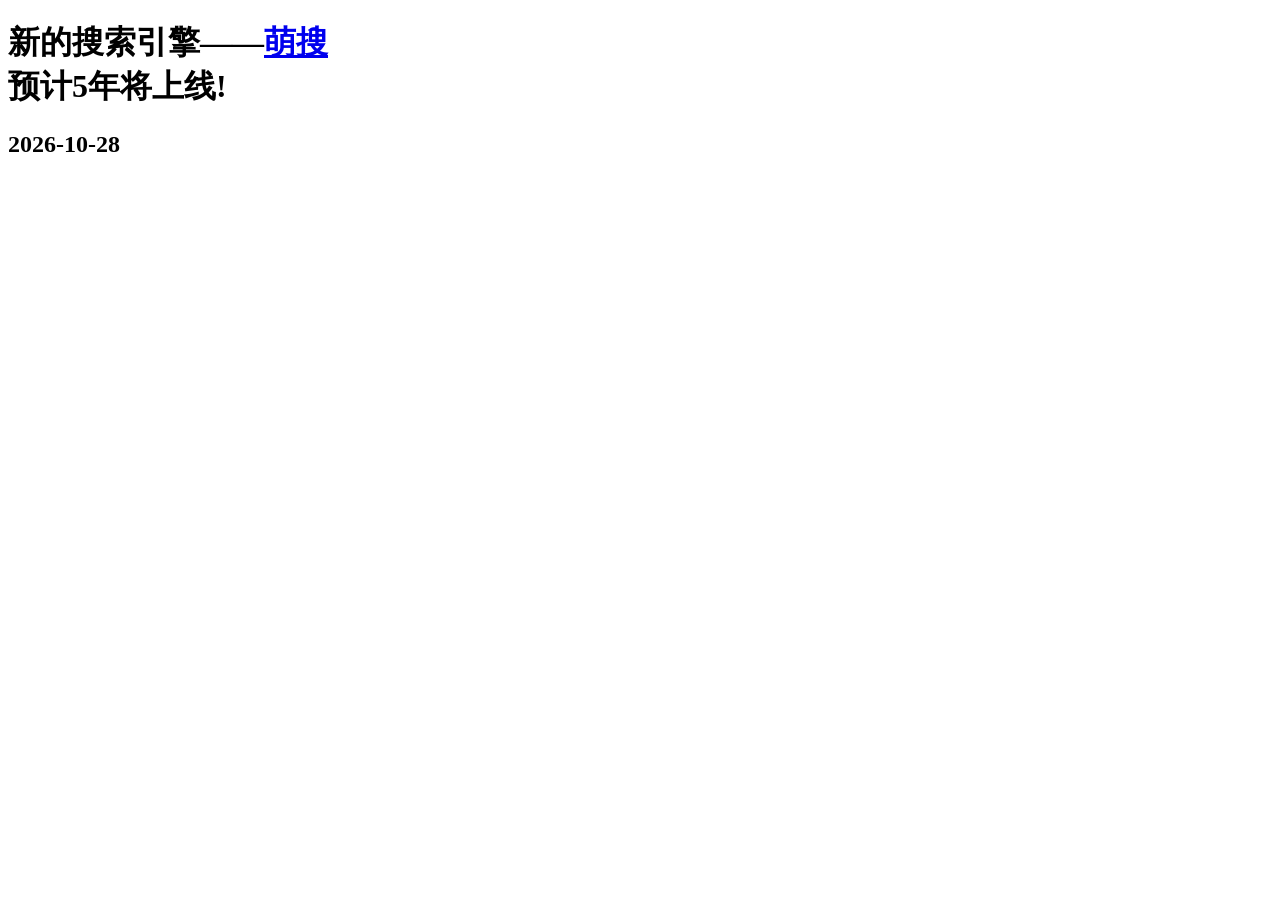
==== egg.html @ 26006311 "Add files via upload" ====
<!DOCTYPE html>
<html lang="zh">
<head>
    <meta charset="UTF-8">
    <meta name="viewport" content="width=device-width, initial-scale=1.0">
    <title>彩蛋?</title>
</head>
<body>
<h1>新的搜索引擎——<a href="moeso.cn">萌搜</a></br>预计5年将上线!<h1>
<h2>2026-10-28</h2>
</body>
</html>
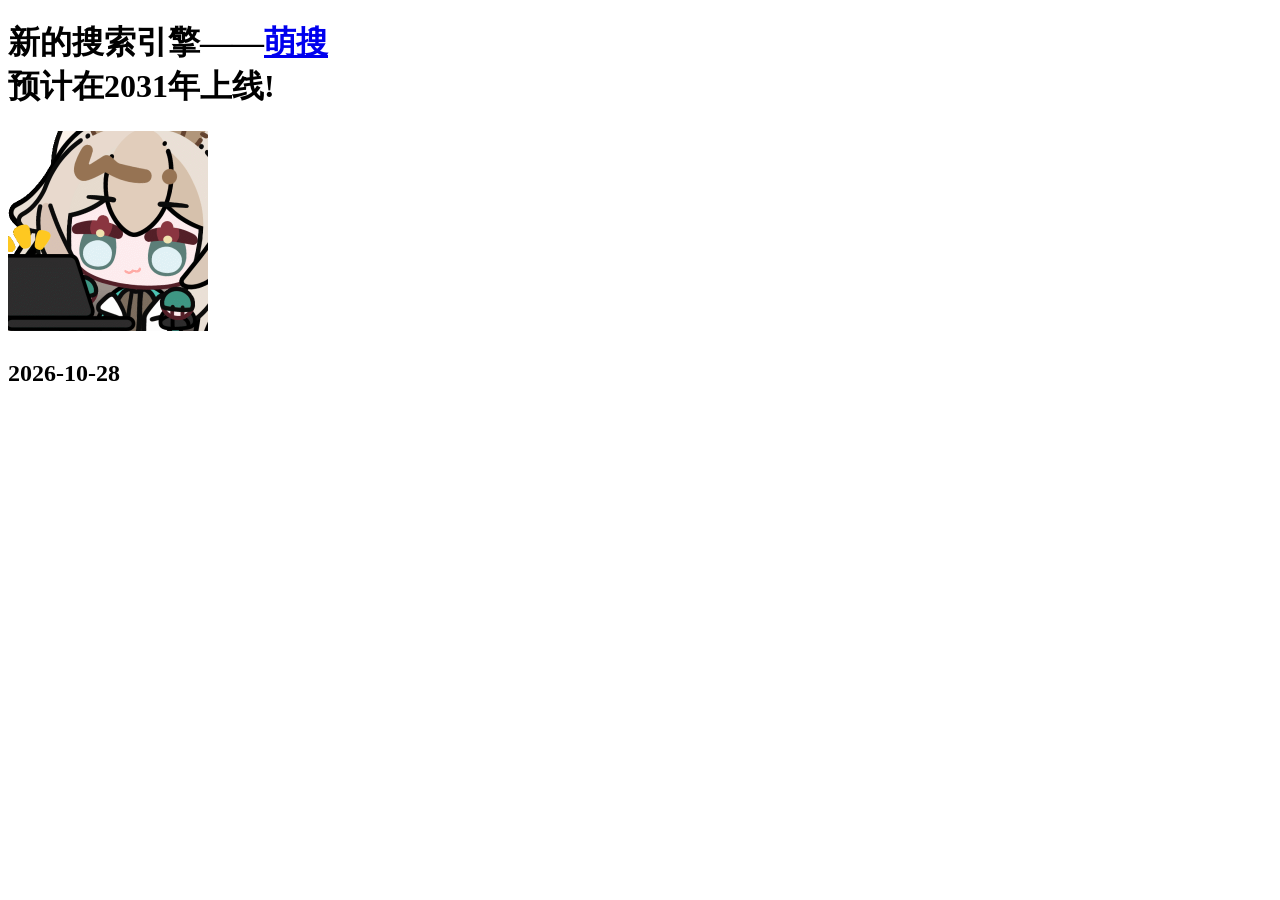
==== commit e560f11f: "Add files via upload" ====
--- a/egg.html
+++ b/egg.html
@@ -6,7 +6,8 @@
     <title>彩蛋?</title>
 </head>
 <body>
-<h1>新的搜索引擎——<a href="moeso.cn">萌搜</a></br>预计5年将上线!<h1>
+<h1>新的搜索引擎——<a href="http://moeso.cn">萌搜</a></br>预计在2031年上线!<h1>
+<img src="work.gif" width="200xp">
 <h2>2026-10-28</h2>
 </body>
 </html>
